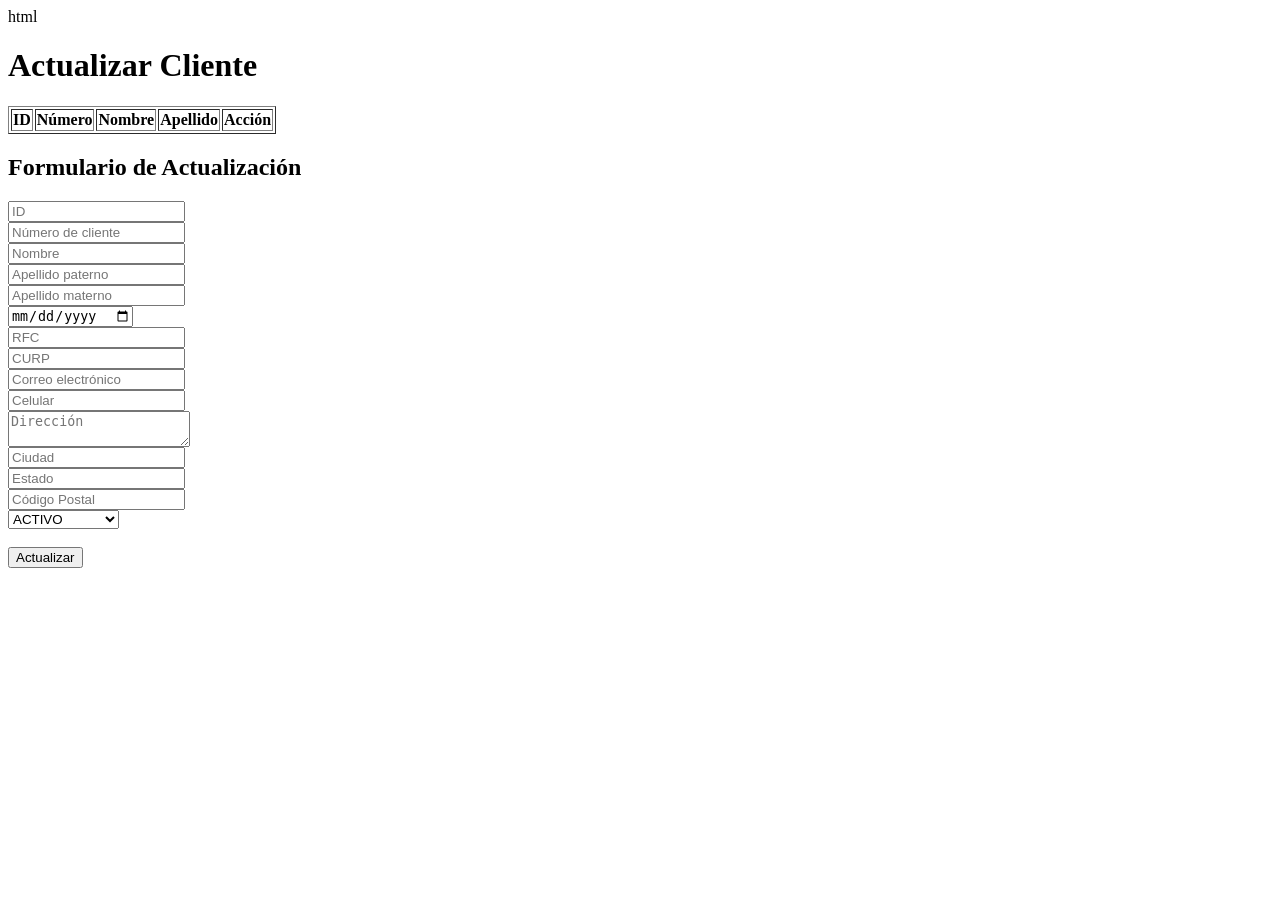
==== src/main/resources/static/actualizar_cliente.html @ c37faa07 "actualizar web" ====
html
<!DOCTYPE html>
<html lang="es">
<head>
    <meta charset="UTF-8">
    <title>Actualizar Cliente - Ameribank</title>
    <script>
        async function cargarClientes() {
            const res = await fetch('/api/clientes/todos');
            const clientes = await res.json();
            const tabla = document.getElementById('tablaClientes');
            tabla.innerHTML = '';
            clientes.forEach(c => {
                const fila = document.createElement('tr');
                fila.innerHTML = `
                    <td>${c.clienteId}</td>
                    <td>${c.numeroCliente}</td>
                    <td>${c.nombre}</td>
                    <td>${c.apellidoPat}</td>
                    <td><button onclick='llenarFormulario(${JSON.stringify(c)})'>Editar</button></td>
                `;
                tabla.appendChild(fila);
            });
        }

        function llenarFormulario(c) {
            document.getElementById('clienteId').value = c.clienteId;
            document.getElementById('numeroCliente').value = c.numeroCliente;
            document.getElementById('nombre').value = c.nombre;
            document.getElementById('apellidoPat').value = c.apellidoPat;
            document.getElementById('apellidoMat').value = c.apellidoMat;
            document.getElementById('fechaNac').value = c.fechaNac;
            document.getElementById('rfc').value = c.rfc;
            document.getElementById('curp').value = c.curp;
            document.getElementById('email').value = c.email;
            document.getElementById('celular').value = c.celular;
            document.getElementById('direccion').value = c.direccion;
            document.getElementById('ciudad').value = c.ciudad;
            document.getElementById('estado').value = c.estado;
            document.getElementById('cp').value = c.cp;
            document.getElementById('estatus').value = c.estatus;
        }

        window.onload = cargarClientes;
    </script>
</head>
<body>
<h1>Actualizar Cliente</h1>

<table border="1">
    <thead>
    <tr>
        <th>ID</th><th>Número</th><th>Nombre</th><th>Apellido</th><th>Acción</th>
    </tr>
    </thead>
    <tbody id="tablaClientes"></tbody>
</table>

<h2>Formulario de Actualización</h2>
<form action="/api/clientes/actualizar" method="post">
    <input id="clienteId" name="clienteId" placeholder="ID" readonly><br>
    <input id="numeroCliente" name="numeroCliente" placeholder="Número de cliente" required><br>
    <input id="nombre" name="nombre" placeholder="Nombre" required><br>
    <input id="apellidoPat" name="apellidoPat" placeholder="Apellido paterno" required><br>
    <input id="apellidoMat" name="apellidoMat" placeholder="Apellido materno"><br>
    <input id="fechaNac" name="fechaNac" type="date" required><br>
    <input id="rfc" name="rfc" placeholder="RFC" required><br>
    <input id="curp" name="curp" placeholder="CURP" required><br>
    <input id="email" name="email" type="email" placeholder="Correo electrónico" required><br>
    <input id="celular" name="celular" placeholder="Celular" required><br>
    <textarea id="direccion" name="direccion" placeholder="Dirección"></textarea><br>
    <input id="ciudad" name="ciudad" placeholder="Ciudad"><br>
    <input id="estado" name="estado" placeholder="Estado"><br>
    <input id="cp" name="cp" placeholder="Código Postal"><br>
    <select id="estatus" name="estatus" required>
        <option value="ACTIVO">ACTIVO</option>
        <option value="SUSPENDIDO">SUSPENDIDO</option>
        <option value="BLOQUEADO">BLOQUEADO</option>
    </select><br><br>
    <button type="submit">Actualizar</button>
</form>
</body>
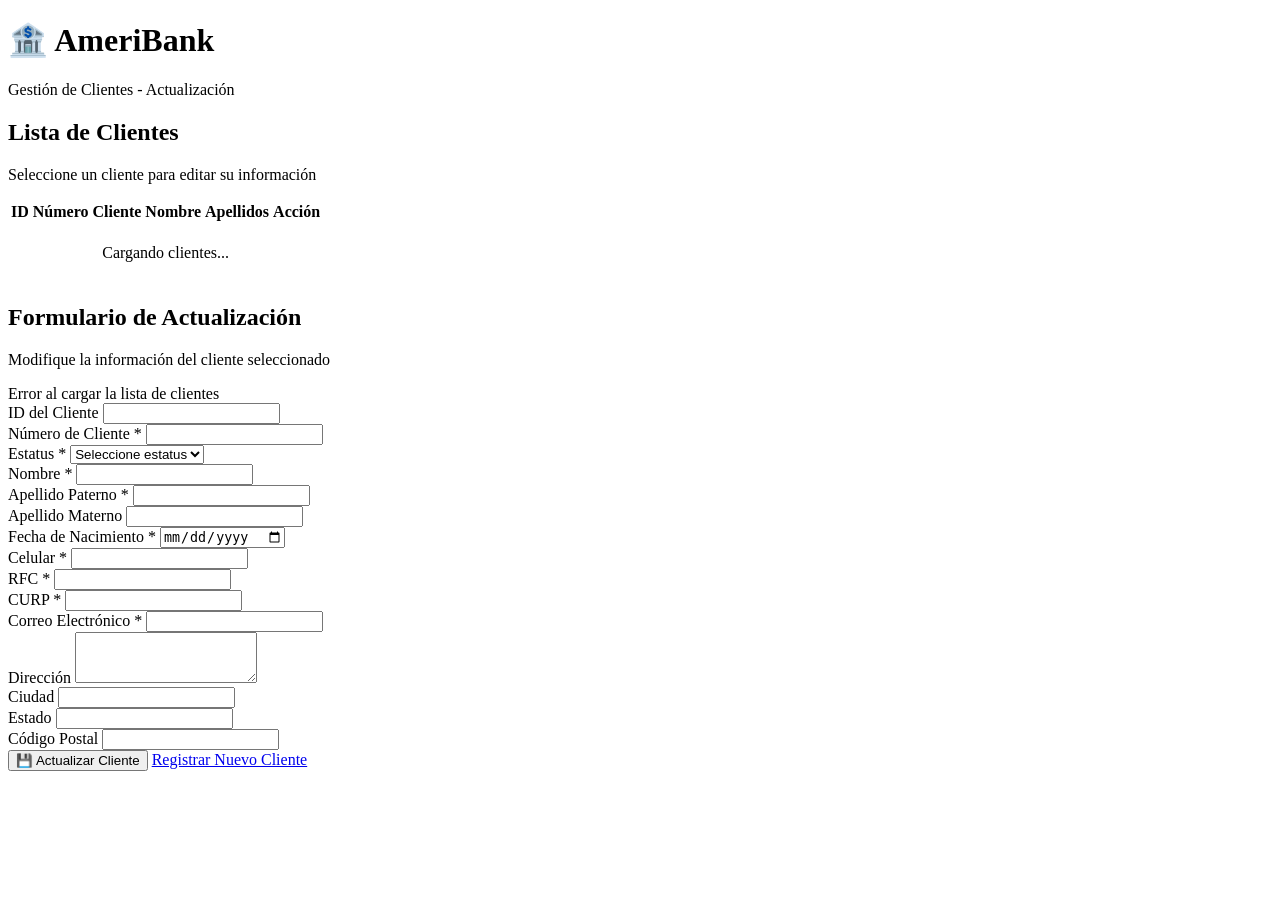
==== commit 7be18686: "Merge pull request #21 from DaFrik19/feature/integration-tests Feature/integration tests" ====
--- a/src/main/resources/static/actualizar_cliente.html
+++ b/src/main/resources/static/actualizar_cliente.html
@@ -1,26 +1,37 @@
-html
 <!DOCTYPE html>
 <html lang="es">
 <head>
     <meta charset="UTF-8">
-    <title>Actualizar Cliente - Ameribank</title>
+    <meta name="viewport" content="width=device-width, initial-scale=1.0">
+    <title>Actualizar Cliente - AmeriBank</title>
+    <link rel="stylesheet" href="/css/styles1.css">
     <script>
         async function cargarClientes() {
-            const res = await fetch('/api/clientes/todos');
-            const clientes = await res.json();
-            const tabla = document.getElementById('tablaClientes');
-            tabla.innerHTML = '';
-            clientes.forEach(c => {
-                const fila = document.createElement('tr');
-                fila.innerHTML = `
-                    <td>${c.clienteId}</td>
-                    <td>${c.numeroCliente}</td>
-                    <td>${c.nombre}</td>
-                    <td>${c.apellidoPat}</td>
-                    <td><button onclick='llenarFormulario(${JSON.stringify(c)})'>Editar</button></td>
-                `;
-                tabla.appendChild(fila);
-            });
+            try {
+                const res = await fetch('/api/clientes/todos');
+                const clientes = await res.json();
+                const tabla = document.getElementById('tablaClientes');
+                tabla.innerHTML = '';
+
+                clientes.forEach(c => {
+                    const fila = document.createElement('tr');
+                    fila.innerHTML = `
+                        <td>${c.clienteId}</td>
+                        <td>${c.numeroCliente}</td>
+                        <td>${c.nombre}</td>
+                        <td>${c.apellidoPat} ${c.apellidoMat || ''}</td>
+                        <td>
+                            <button class="btn-editar" onclick='llenarFormulario(${JSON.stringify(c).replace(/'/g, "&#39;")})'>
+                                 Editar
+                            </button>
+                        </td>
+                    `;
+                    tabla.appendChild(fila);
+                });
+            } catch (error) {
+                console.error('Error al cargar clientes:', error);
+                mostrarMensaje('Error al cargar la lista de clientes', 'error');
+            }
         }
 
         function llenarFormulario(c) {
@@ -28,56 +39,178 @@
             document.getElementById('numeroCliente').value = c.numeroCliente;
             document.getElementById('nombre').value = c.nombre;
             document.getElementById('apellidoPat').value = c.apellidoPat;
-            document.getElementById('apellidoMat').value = c.apellidoMat;
+            document.getElementById('apellidoMat').value = c.apellidoMat || '';
             document.getElementById('fechaNac').value = c.fechaNac;
             document.getElementById('rfc').value = c.rfc;
             document.getElementById('curp').value = c.curp;
             document.getElementById('email').value = c.email;
             document.getElementById('celular').value = c.celular;
-            document.getElementById('direccion').value = c.direccion;
-            document.getElementById('ciudad').value = c.ciudad;
-            document.getElementById('estado').value = c.estado;
-            document.getElementById('cp').value = c.cp;
+            document.getElementById('direccion').value = c.direccion || '';
+            document.getElementById('ciudad').value = c.ciudad || '';
+            document.getElementById('estado').value = c.estado || '';
+            document.getElementById('cp').value = c.cp || '';
             document.getElementById('estatus').value = c.estatus;
+
+            // Scroll al formulario
+            document.getElementById('formularioSection').scrollIntoView({
+                behavior: 'smooth'
+            });
+
+            mostrarMensaje(`Cliente ${c.nombre} seleccionado para editar`, 'success');
+        }
+
+        function mostrarMensaje(mensaje, tipo) {
+            const div = document.getElementById('mensaje');
+            div.textContent = mensaje;
+            div.className = `mensaje ${tipo}`;
+            div.style.display = 'block';
+
+            setTimeout(() => {
+                div.style.display = 'none';
+            }, 5000);
         }
 
         window.onload = cargarClientes;
     </script>
 </head>
 <body>
-<h1>Actualizar Cliente</h1>
-
-<table border="1">
-    <thead>
-    <tr>
-        <th>ID</th><th>Número</th><th>Nombre</th><th>Apellido</th><th>Acción</th>
-    </tr>
-    </thead>
-    <tbody id="tablaClientes"></tbody>
-</table>
-
-<h2>Formulario de Actualización</h2>
-<form action="/api/clientes/actualizar" method="post">
-    <input id="clienteId" name="clienteId" placeholder="ID" readonly><br>
-    <input id="numeroCliente" name="numeroCliente" placeholder="Número de cliente" required><br>
-    <input id="nombre" name="nombre" placeholder="Nombre" required><br>
-    <input id="apellidoPat" name="apellidoPat" placeholder="Apellido paterno" required><br>
-    <input id="apellidoMat" name="apellidoMat" placeholder="Apellido materno"><br>
-    <input id="fechaNac" name="fechaNac" type="date" required><br>
-    <input id="rfc" name="rfc" placeholder="RFC" required><br>
-    <input id="curp" name="curp" placeholder="CURP" required><br>
-    <input id="email" name="email" type="email" placeholder="Correo electrónico" required><br>
-    <input id="celular" name="celular" placeholder="Celular" required><br>
-    <textarea id="direccion" name="direccion" placeholder="Dirección"></textarea><br>
-    <input id="ciudad" name="ciudad" placeholder="Ciudad"><br>
-    <input id="estado" name="estado" placeholder="Estado"><br>
-    <input id="cp" name="cp" placeholder="Código Postal"><br>
-    <select id="estatus" name="estatus" required>
-        <option value="ACTIVO">ACTIVO</option>
-        <option value="SUSPENDIDO">SUSPENDIDO</option>
-        <option value="BLOQUEADO">BLOQUEADO</option>
-    </select><br><br>
-    <button type="submit">Actualizar</button>
-</form>
+<div class="container">
+    <div class="header">
+        <h1>🏦 AmeriBank</h1>
+        <p>Gestión de Clientes - Actualización</p>
+    </div>
+
+    <div class="content-section">
+        <div class="section-header">
+            <h2> Lista de Clientes</h2>
+            <p>Seleccione un cliente para editar su información</p>
+        </div>
+
+        <div class="table-container">
+            <table>
+                <thead>
+                <tr>
+                    <th>ID</th>
+                    <th>Número Cliente</th>
+                    <th>Nombre</th>
+                    <th>Apellidos</th>
+                    <th>Acción</th>
+                </tr>
+                </thead>
+                <tbody id="tablaClientes">
+                <tr>
+                    <td colspan="5" style="text-align: center; padding: 20px;">
+                        Cargando clientes...
+                    </td>
+                </tr>
+                </tbody>
+            </table>
+        </div>
+    </div>
+
+    <div class="content-section" id="formularioSection">
+        <div class="section-header">
+            <h2> Formulario de Actualización</h2>
+            <p>Modifique la información del cliente seleccionado</p>
+        </div>
+
+        <div id="mensaje" class="mensaje" style="display: none;"></div>
+
+        <form action="/api/clientes/actualizar" method="post" class="form-container">
+            <div class="form-group">
+                <label for="clienteId">ID del Cliente</label>
+                <input type="text" id="clienteId" name="clienteId" readonly class="readonly">
+            </div>
+
+            <div class="form-row">
+                <div class="form-group">
+                    <label for="numeroCliente">Número de Cliente *</label>
+                    <input type="text" id="numeroCliente" name="numeroCliente" required>
+                </div>
+                <div class="form-group">
+                    <label for="estatus">Estatus *</label>
+                    <select id="estatus" name="estatus" required>
+                        <option value="">Seleccione estatus</option>
+                        <option value="ACTIVO">ACTIVO</option>
+                        <option value="SUSPENDIDO">SUSPENDIDO</option>
+                        <option value="BLOQUEADO">BLOQUEADO</option>
+                    </select>
+                </div>
+            </div>
+
+            <div class="form-row">
+                <div class="form-group">
+                    <label for="nombre">Nombre *</label>
+                    <input type="text" id="nombre" name="nombre" required>
+                </div>
+                <div class="form-group">
+                    <label for="apellidoPat">Apellido Paterno *</label>
+                    <input type="text" id="apellidoPat" name="apellidoPat" required>
+                </div>
+                <div class="form-group">
+                    <label for="apellidoMat">Apellido Materno</label>
+                    <input type="text" id="apellidoMat" name="apellidoMat">
+                </div>
+            </div>
+
+            <div class="form-row">
+                <div class="form-group">
+                    <label for="fechaNac">Fecha de Nacimiento *</label>
+                    <input type="date" id="fechaNac" name="fechaNac" required>
+                </div>
+                <div class="form-group">
+                    <label for="celular">Celular *</label>
+                    <input type="tel" id="celular" name="celular" required>
+                </div>
+            </div>
+
+            <div class="form-row">
+                <div class="form-group">
+                    <label for="rfc">RFC *</label>
+                    <input type="text" id="rfc" name="rfc" required>
+                </div>
+                <div class="form-group">
+                    <label for="curp">CURP *</label>
+                    <input type="text" id="curp" name="curp" required>
+                </div>
+            </div>
+
+            <div class="form-group">
+                <label for="email">Correo Electrónico *</label>
+                <input type="email" id="email" name="email" required>
+            </div>
+
+            <div class="form-group">
+                <label for="direccion">Dirección</label>
+                <textarea id="direccion" name="direccion" rows="3"></textarea>
+            </div>
+
+            <div class="form-row">
+                <div class="form-group">
+                    <label for="ciudad">Ciudad</label>
+                    <input type="text" id="ciudad" name="ciudad">
+                </div>
+                <div class="form-group">
+                    <label for="estado">Estado</label>
+                    <input type="text" id="estado" name="estado">
+                </div>
+                <div class="form-group">
+                    <label for="cp">Código Postal</label>
+                    <input type="text" id="cp" name="cp">
+                </div>
+            </div>
+
+            <div class="form-actions">
+                <button type="submit" class="btn btn-primary">
+                    💾 Actualizar Cliente
+                </button>
+                <a href="/registro_cliente.html" class="btn btn-secondary">
+                     Registrar Nuevo Cliente
+                </a>
+            </div>
+        </form>
+    </div>
+</div>
 </body>
-
+</html>
+
